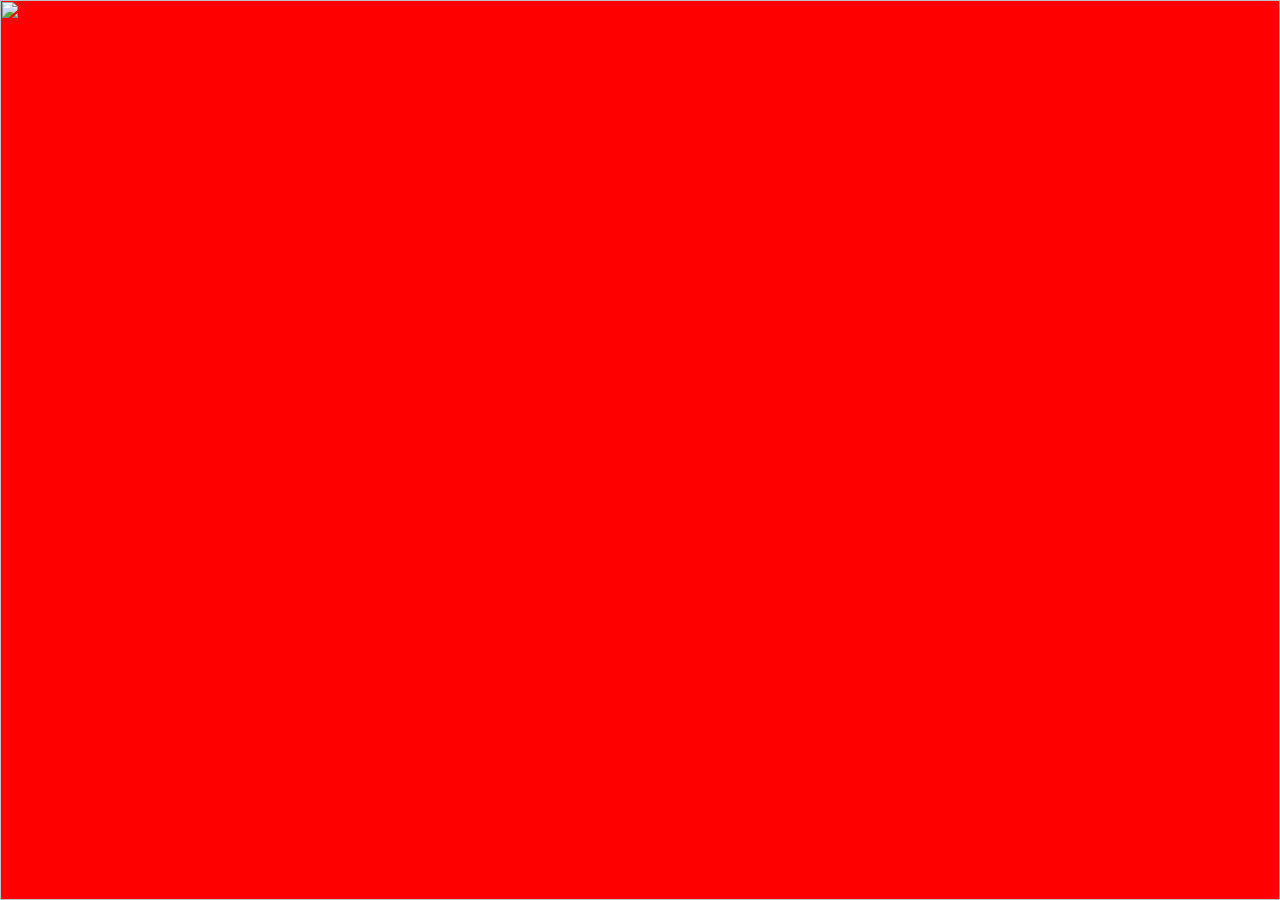
==== saxorose.github.io-main/index.html @ a2fb579d "Add files via upload" ====
<!DOCTYPE html>
<html>
    <head>
        <title>saxo the rose</title>
        <link rel="icon" type="image/x-icon" href="/images/favicon.ico">
        <link rel = "stylesheet" href = "styles.css">
    </head>
    <body>

        <img id = "rosebgA" class = "rosebg" src="/images/norm2sadFast.gif" 
        onmouseover = "document.getElementById('rosebgA').src='/images/sad2normFast.gif'"
        onmouseout = "document.getElementById('rosebgA').src='/images/norm2sadFast.gif'"
        onclick = "document.getElementById('rosebgA').src='/images/clicksmile.gif'"
        alt="">

    
         <!--<img class = "rosebg" src="/images/sad2norm.gif" alt=""> -->
    </body>
</html>
---- saxorose.github.io-main/styles.css ----
html,body{
    margin:0;
    height:100%;
}

.rosebg{
transition: 0.1s ease;
position: absolute;
  display:block;
  width:100%; 
  height:100%;
  object-fit:contain;
  object-position: top;
  background-color: #FE0000; 
}

/*
.rosebg:hover{
    opacity:1;
    transition: 0.2s ease;
    position: absolute;
      display:block;
      width:100%; 
      height:100%;
      object-fit:ccontain;
      object-position: top;
      background-color: #FE0000; 
    }
*/
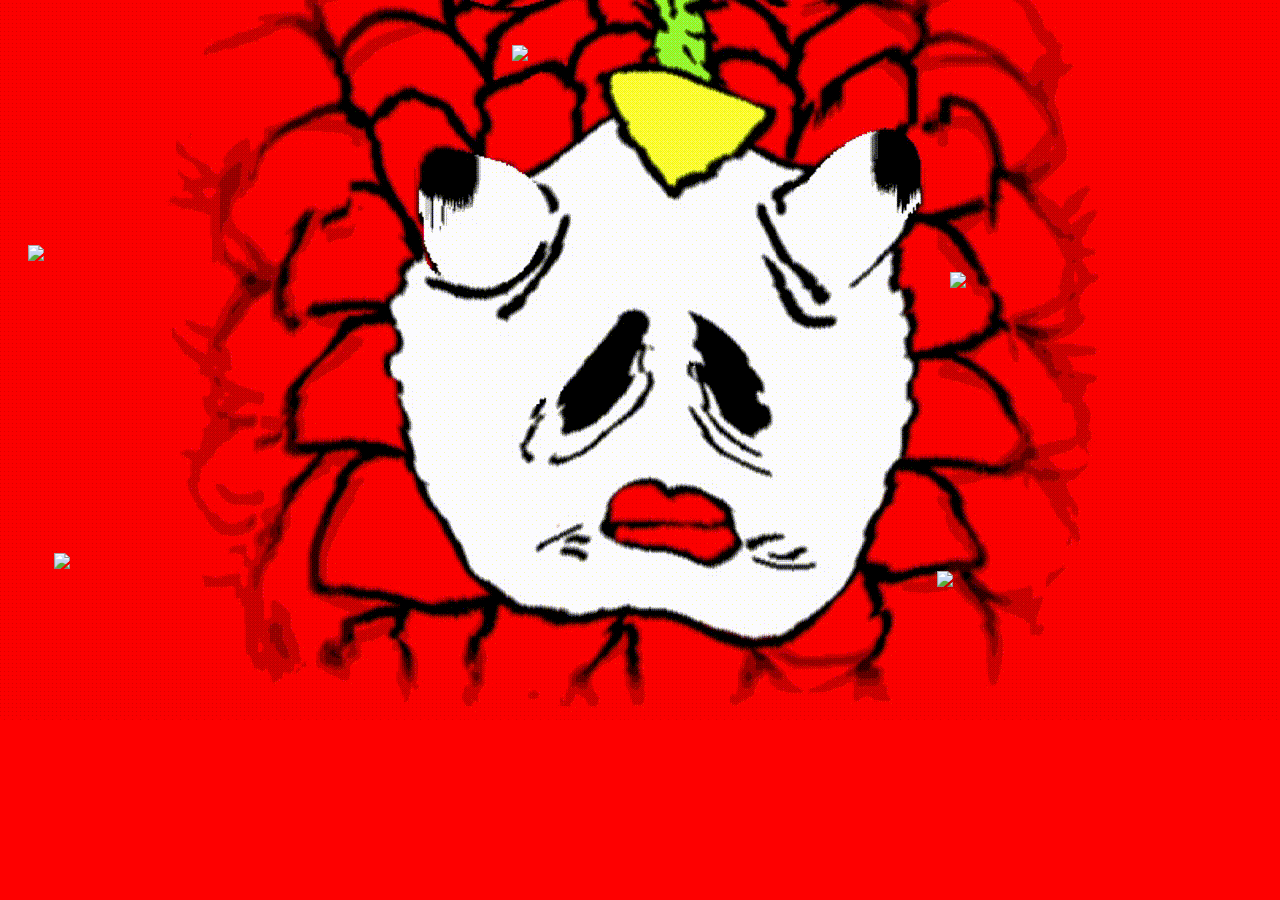
==== commit 6297a808: "Add files via upload" ====
--- a/saxorose.github.io-main/index.html
+++ b/saxorose.github.io-main/index.html
@@ -1,19 +1,72 @@
 <!DOCTYPE html>
 <html>
     <head>
-        <title>saxo the rose</title>
+        <title>saxo rose</title>
         <link rel="icon" type="image/x-icon" href="/images/favicon.ico">
         <link rel = "stylesheet" href = "styles.css">
     </head>
     <body>
+<!--background stuff-->
 
         <img id = "rosebgA" class = "rosebg" src="/images/norm2sadFast.gif" 
         onmouseover = "document.getElementById('rosebgA').src='/images/sad2normFast.gif'"
         onmouseout = "document.getElementById('rosebgA').src='/images/norm2sadFast.gif'"
         onclick = "document.getElementById('rosebgA').src='/images/clicksmile.gif'"
         alt="">
+<!--constructon sign-->
+        <img class = "construction" src="/images/construction.gif" >
 
-    
-         <!--<img class = "rosebg" src="/images/sad2norm.gif" alt=""> -->
+
+<!--about icon-->
+<div class = "grow aboutShell">
+    <a href="/pages/about.html">
+        <img class = "aboutlink grow" src="/images/about_icon.png">
+      </a>
+</div>
+
+<!--instruments icon-->
+<div class = "grow instrumentsShell">
+    <a href="/pages/instruments.html">
+        <img class = "instrumentslink grow" src="/images/instruments_icon.png">
+      </a>
+</div>
+
+
+<!--Dogmatics icon-->
+<div class = "grow DogmaticsShell">
+    <a href="/pages/Dogmatics.html">
+        <img class = "Dogmaticslink grow" src="/images/Dogmatics_icon.png">
+      </a>
+</div>
+
+
+<!--music icon-->
+<div class = "grow musicShell">
+    <a href="/pages/music.html">
+        <img class = "musiclink grow" src="/images/music_icon.png">
+      </a>
+</div>
+
+<!--writings icon-->
+<div class = "grow writingsShell">
+    <a href="/pages/writings.html">
+        <img class = "writingslink grow" src="/images/writings_icon.png">
+      </a>
+</div>
+
+<!--insta icon-->
+<div class = "grow instagramShell">
+    <a href="https://www.instagram.com/saxo_rose/?hl=en">
+        <img class = "instagramlink grow" src="/images/instagram_icon.png">
+      </a>
+</div>
+
+
+
+
+
+
+
+        
     </body>
 </html>--- a/saxorose.github.io-main/styles.css
+++ b/saxorose.github.io-main/styles.css
@@ -5,7 +5,6 @@
 }
 
 .rosebg{
-transition: 0.1s ease;
 position: absolute;
   display:block;
   width:100%; 
@@ -15,19 +14,173 @@
   background-color: #FE0000; 
 }
 
-/*
-.rosebg:hover{
-    opacity:1;
-    transition: 0.2s ease;
-    position: absolute;
-      display:block;
-      width:100%; 
-      height:100%;
-      object-fit:ccontain;
-      object-position: top;
-      background-color: #FE0000; 
-    }
-*/
+.construction{
+  position: absolute;
+  top: 5%; left: 40%;
+    display:block;
+    max-width: 200px;  
+    height: auto;  
+    object-fit:contain;
+    object-position: top;
+  }
+  
+
+.aboutlink{
+  width:100%;
+  height:auto;
+  position: absolute;
+  min-width: 250px;
+  min-height: 250px;
+  max-width: 350px;
+  max-height: 600px;
+  transform: translate(-5px, -5px);
+  }
+.aboutShell{
+  width:25%;
+  height:auto;
+  position: absolute;
+  min-width: 250px;
+  min-height: 250px;
+  max-width: 350px;
+  max-height: 600px;
+  top: 0%;
+  left: 0%;
+  transform: translate(-5px, -20px);
+}
+
+.instrumentslink{
+  width:100%;
+  height:auto;
+  position: absolute;
+  min-width: 250px;
+  min-height: 250px;
+  max-width: 350px;
+  max-height: 600px;
+  transform: translate(-5px, -5px);
+  }
+.instrumentsShell{
+  width:25%;
+  height:auto;
+  position: absolute;
+  min-width: 250px;
+  min-height: 250px;
+  max-width: 350px;
+  max-height: 600px;
+  top: 30%;
+  left: 3%;
+  transform: translate(-5px, -20px);
+}
+
+.Dogmaticslink{
+  width:100%;
+  height:auto;
+  position: absolute;
+  min-width: 250px;
+  min-height: 250px;
+  max-width: 350px;
+  max-height: 600px;
+  transform: translate(-5px, -5px);
+  }
+.DogmaticsShell{
+  width:25%;
+  height:auto;
+  position: absolute;
+  min-width: 250px;
+  min-height: 250px;
+  max-width: 350px;
+  max-height: 600px;
+  bottom: 8%;
+  left: 5%;
+  transform: translate(-5px, -20px);
+}
+
+.musiclink{
+  width:100%;
+  height:auto;
+  position: absolute;
+  min-width: 250px;
+  min-height: 250px;
+  max-width: 350px;
+  max-height: 600px;
+  transform: translate(-5px, -5px);
+  }
+.musicShell{
+  width:25%;
+  height:auto;
+  position: absolute;
+  min-width: 250px;
+  min-height: 250px;
+  max-width: 350px;
+  max-height: 600px;
+  top: 0%;
+  right: 0%;
+  transform: translate(-5px, -20px);
+}
+
+.writingslink{
+  width:100%;
+  height:auto;
+  position: absolute;
+  min-width: 250px;
+  min-height: 250px;
+  max-width: 350px;
+  max-height: 600px;
+  transform: translate(-5px, -5px);
+  }
+.writingsShell{
+  width:25%;
+  height:auto;
+  position: absolute;
+  min-width: 250px;
+  min-height: 250px;
+  max-width: 350px;
+  max-height: 600px;
+  top: 33%;
+  right: 0%;
+  transform: translate(-5px, -20px);
+}
 
 
 
+.instagramlink{
+  width:100%;
+  height:auto;
+  position: absolute;
+  min-width: 250px;
+  min-height: 250px;
+  max-width: 350px;
+  max-height: 600px;
+  transform: translate(-5px, -5px);
+  }
+.instagramShell{
+  width:25%;
+  height:auto;
+  position: absolute;
+  min-width: 250px;
+  min-height: 250px;
+  max-width: 350px;
+  max-height: 600px;
+  bottom: 6%;
+  right: 1%;
+  transform: translate(-5px, -20px);
+}
+  
+
+
+
+
+.grow img{
+  display : inline-block;
+  transition: 0.1s ease;
+  }
+      
+  .grow img:hover{
+  transform-origin: center;
+  transition: 0.1s ease;
+  transform: translate(-5px, -5px) scale(1.05);
+  }
+
+
+
+
+
